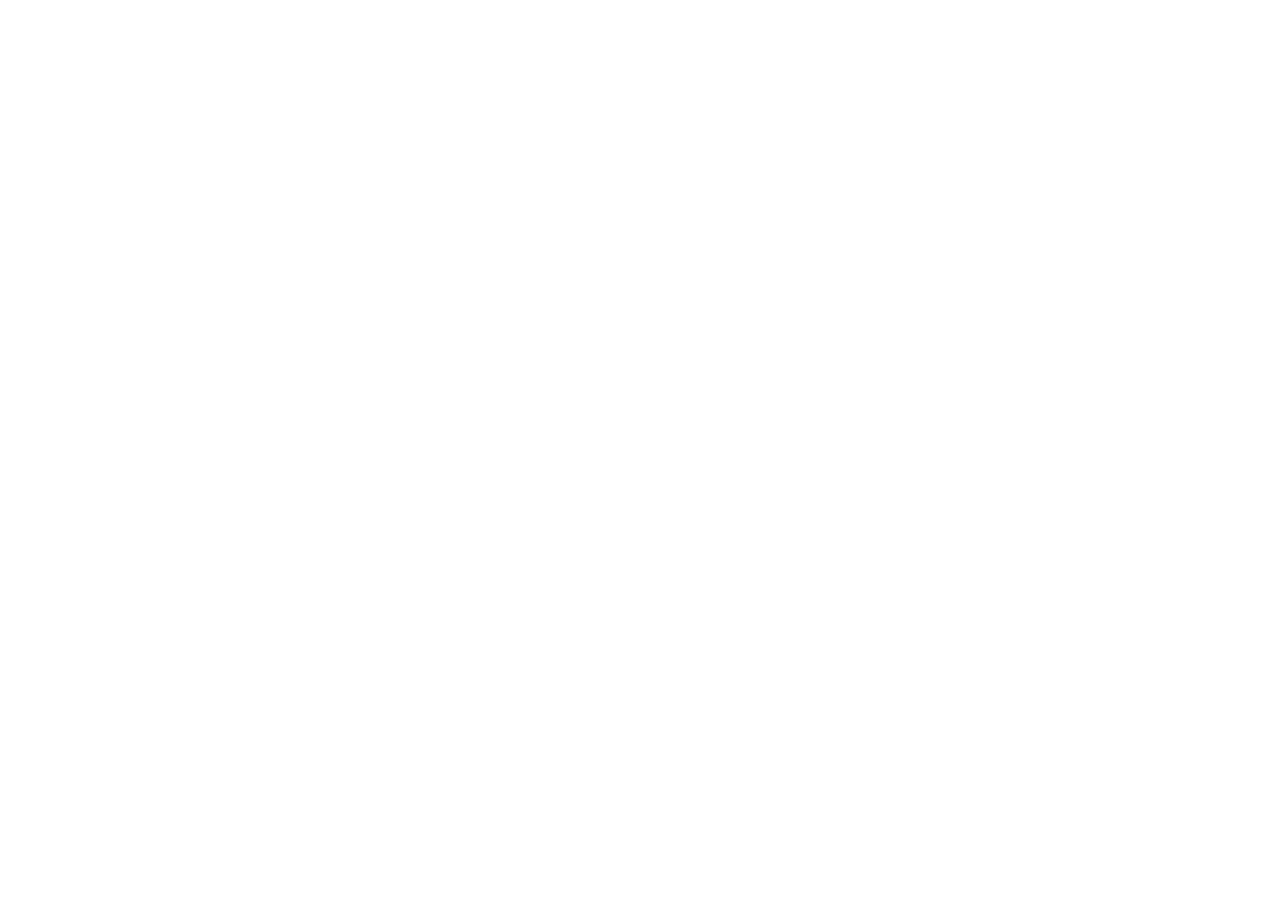
==== CatPainting/index.html @ 5cbb40c1 "CatPainting - Intermediate CSS: FreeCodeCamp. Code HTML for Cat Head and Ears" ====
<!DOCTYPE html>
<html lang="en">
  <head>
    <meta charset="UTF-8" />
    <title>fCC Cat Painting</title>
    <link rel="stylesheet" href="./styles.css" />
  </head>
  <body>
    <main>
      <div class="cat-head">
        <div class="cat-ears">
          <div class="cat-left-ear">
            <div class="cat-left-inner-ear"></div>
          </div>
          <div class="cat-right-ear">
            <div class="cat-right-inner-ear"></div>
          </div>
        </div>
      </div>
    </main>
  </body>
</html>
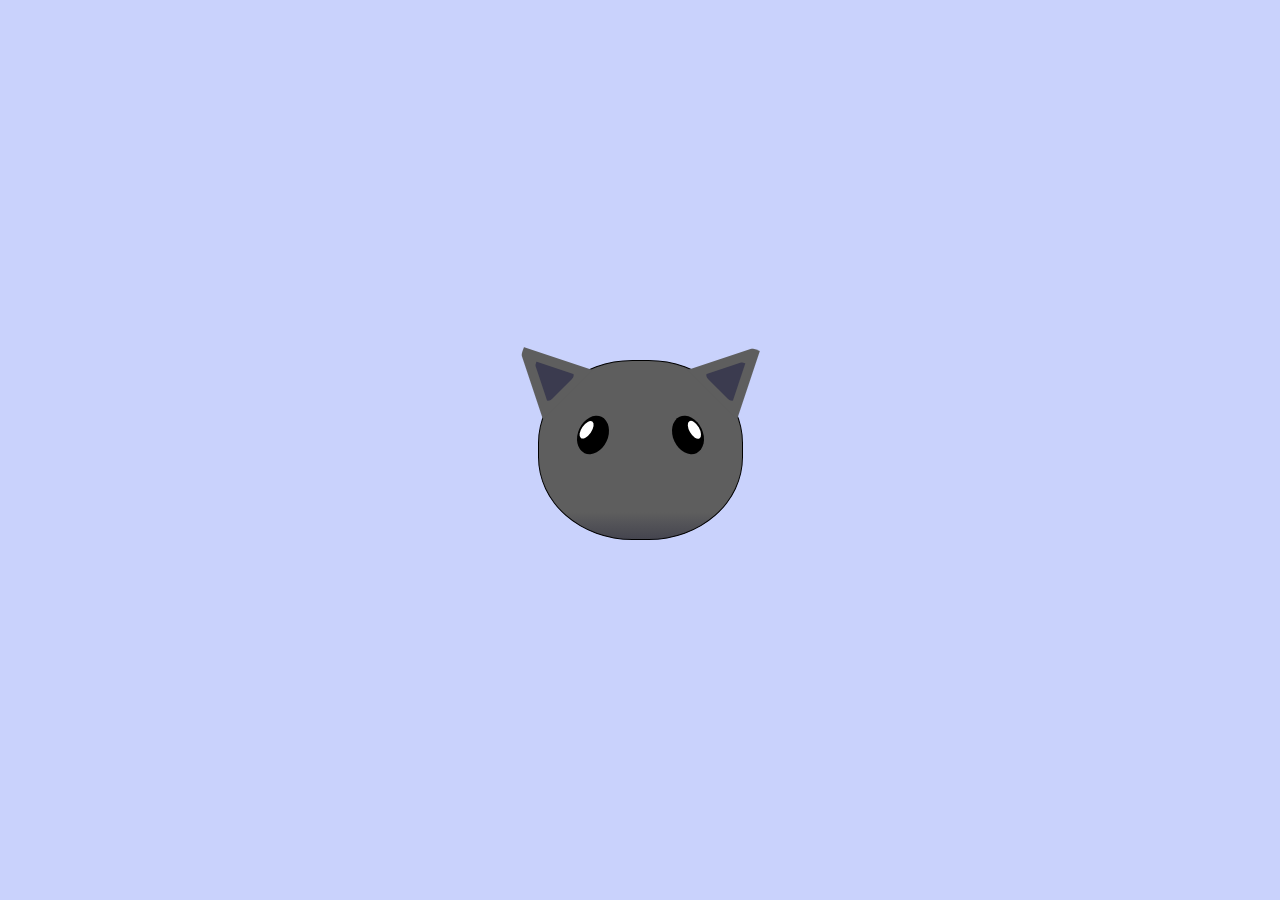
==== commit 81492038: "CatPainting - HTML and CSS coded to design cat eyes." ====
--- a/CatPainting/index.html
+++ b/CatPainting/index.html
@@ -16,6 +16,15 @@
             <div class="cat-right-inner-ear"></div>
           </div>
         </div>
+
+        <div class="cat-eyes">
+          <div class="cat-left-eye">
+            <div class="cat-left-inner-eye"></div>
+          </div>
+          <div class="cat-right-eye">
+            <div class="cat-right-inner-eye"></div>
+          </div>
+        </div>
       </div>
     </main>
   </body>
--- a/CatPainting/styles.css
+++ b/CatPainting/styles.css
@@ -0,0 +1,117 @@
+* {
+  box-sizing: border-box;
+}
+
+body {
+  background-color: #c9d2fc;
+}
+
+.cat-head {
+  position: absolute;
+  right: 0;
+  left: 0;
+  top: 0;
+  bottom: 0;
+  margin: auto;
+  background: linear-gradient(#5e5e5e 85%, #45454f 100%);
+  width: 205px;
+  height: 180px;
+  border: 1px solid #000;
+  border-radius: 46%;
+}
+
+.cat-left-ear {
+  position: absolute;
+  top: -26px;
+  left: -31px;
+  z-index: 1;
+  border-top-left-radius: 90px;
+  border-top-right-radius: 10px;
+  transform: rotate(-45deg);
+  border-left: 35px solid transparent;
+  border-right: 35px solid transparent;
+  border-bottom: 70px solid #5e5e5e;
+}
+
+.cat-right-ear {
+  position: absolute;
+  top: -26px;
+  left: 163px;
+  z-index: 1;
+  transform: rotate(45deg);
+  border-top-left-radius: 90px;
+  border-top-right-radius: 10px;
+  border-left: 35px solid transparent;
+  border-right: 35px solid transparent;
+  border-bottom: 70px solid #5e5e5e;
+}
+
+.cat-left-inner-ear {
+  position: absolute;
+  top: 22px;
+  left: -20px;
+  border-top-left-radius: 90px;
+  border-top-right-radius: 10px;
+  border-bottom-right-radius: 40%;
+  border-bottom-left-radius: 40%;
+  border-left: 20px solid transparent;
+  border-right: 20px solid transparent;
+  border-bottom: 40px solid #3b3b4f;
+}
+
+.cat-right-inner-ear {
+  position: absolute;
+  top: 22px;
+  left: -20px;
+  border-top-left-radius: 90px;
+  border-top-right-radius: 10px;
+  border-bottom-right-radius: 40%;
+  border-bottom-left-radius: 40%;
+  border-left: 20px solid transparent;
+  border-right: 20px solid transparent;
+  border-bottom: 40px solid #3b3b4f;
+}
+
+.cat-left-eye {
+  position: absolute;
+  top: 54px;
+  left: 39px;
+  border-radius: 60%;
+  transform: rotate(25deg);
+  width: 30px;
+  height: 40px;
+  background-color: #000;
+}
+
+.cat-right-eye {
+  position: absolute;
+  top: 54px;
+  left: 134px;
+  border-radius: 60%;
+  transform: rotate(-25deg);
+  width: 30px;
+  height: 40px;
+  background-color: #000;
+}
+
+.cat-left-inner-eye {
+  position: absolute;
+  top: 8px;
+  left: 2px;
+  width: 10px;
+  height: 20px;
+  transform: rotate(10deg);
+  background-color: #fff;
+  border-radius: 60%;
+}
+
+.cat-right-inner-eye {
+  position: absolute;
+  top: 8px;
+  left: 18px;
+  transform: rotate(-5deg);
+  width: 10px;
+  height: 20px;
+  background-color: #fff;
+  border-radius: 60%;
+}
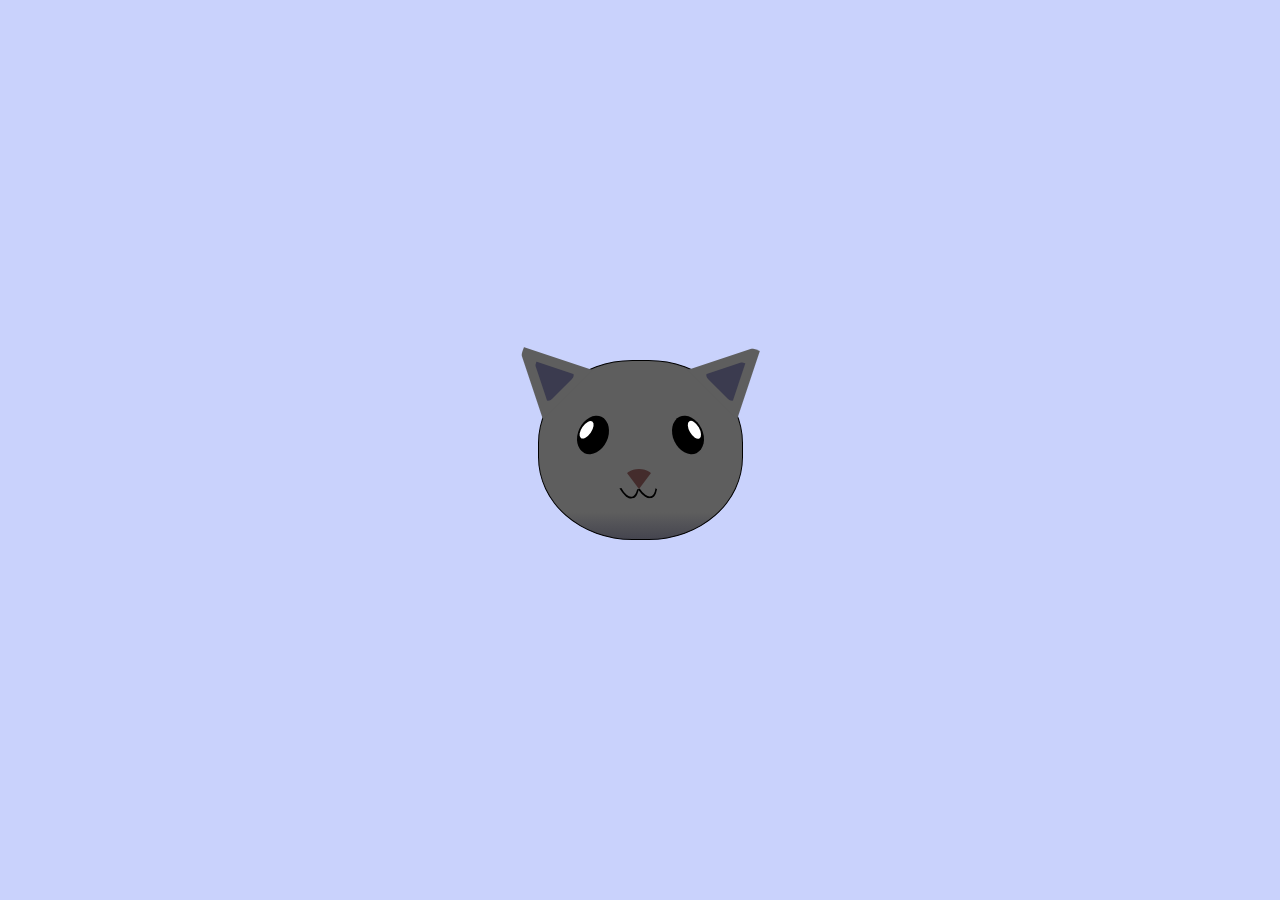
==== commit e53a54a1: "CatPainting - HTML and CSS coded to design cat nose and mouth." ====
--- a/CatPainting/index.html
+++ b/CatPainting/index.html
@@ -25,6 +25,13 @@
             <div class="cat-right-inner-eye"></div>
           </div>
         </div>
+
+        <div class="cat-nose"></div>
+
+        <div class="cat-mouth">
+          <div class="cat-mouth-line-left"></div>
+          <div class="cat-mouth-line-right"></div>
+        </div>
       </div>
     </main>
   </body>
--- a/CatPainting/styles.css
+++ b/CatPainting/styles.css
@@ -115,3 +115,38 @@
   background-color: #fff;
   border-radius: 60%;
 }
+
+.cat-nose {
+  position: absolute;
+  top: 108px;
+  left: 85px;
+  border-top-left-radius: 50%;
+  border-bottom-right-radius: 50%;
+  border-bottom-left-radius: 50%;
+  transform: rotate(180deg);
+  border-left: 15px solid transparent;
+  border-right: 15px solid transparent;
+  border-bottom: 20px solid #442c2c;
+}
+
+.cat-mouth div {
+  width: 30px;
+  height: 50px;
+  border: 2px solid #000;
+  border-radius: 190%/190px 150px 0 0;
+  border-color: black transparent transparent transparent;
+}
+
+.cat-mouth-line-left {
+  position: absolute;
+  top: 88px;
+  left: 74px;
+  transform: rotate(170deg);
+}
+
+.cat-mouth-line-right {
+  position: absolute;
+  top: 88px;
+  left: 91px;
+  transform: rotate(165deg);
+}
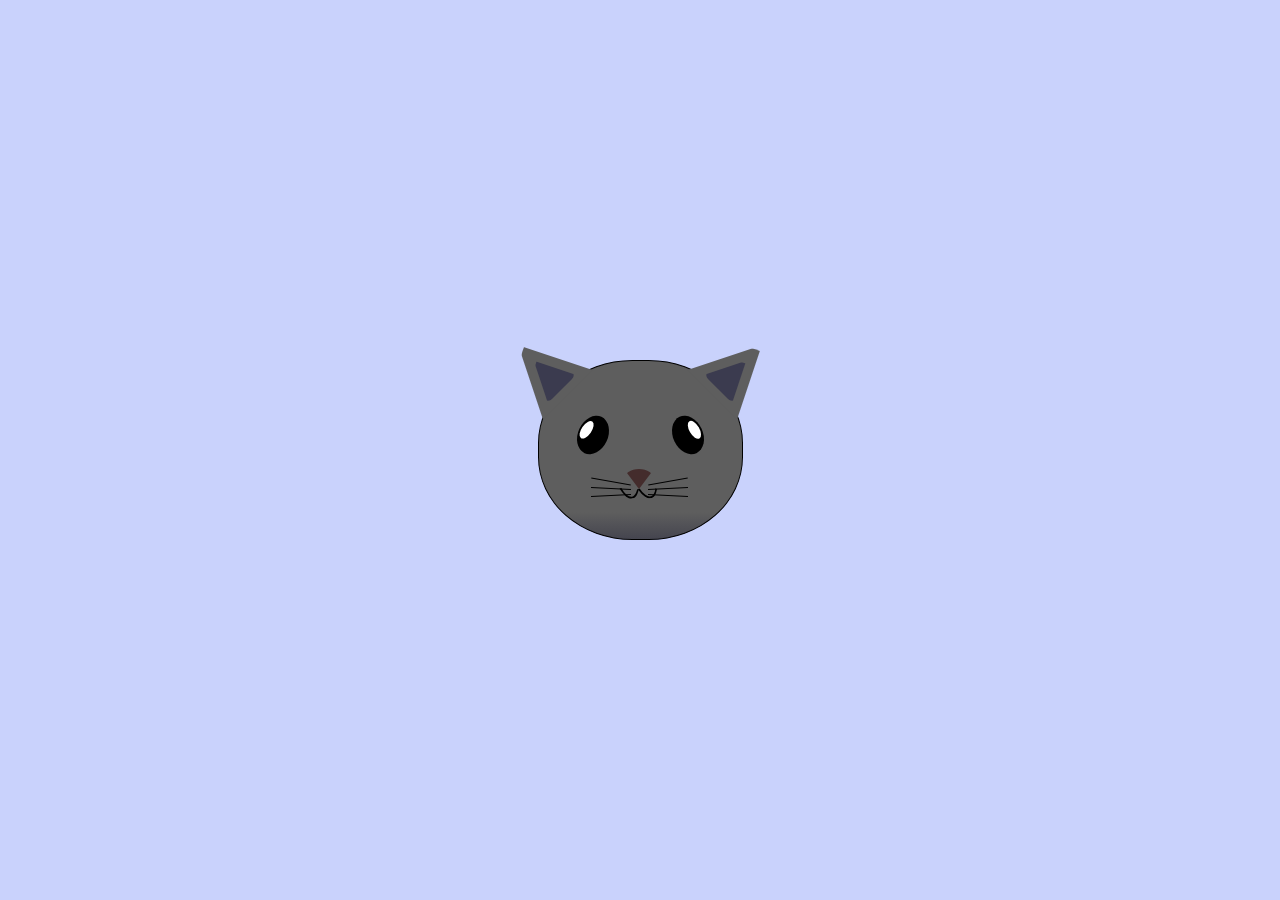
==== commit 55dc91a3: "CatPainting - completed HTML and CSS by finally painting cat whiskers." ====
--- a/CatPainting/index.html
+++ b/CatPainting/index.html
@@ -32,6 +32,19 @@
           <div class="cat-mouth-line-left"></div>
           <div class="cat-mouth-line-right"></div>
         </div>
+
+        <div class="cat-whiskers">
+          <div class="cat-whiskers-left">
+            <div class="cat-whisker-left-top"></div>
+            <div class="cat-whisker-left-middle"></div>
+            <div class="cat-whisker-left-bottom"></div>
+          </div>
+          <div class="cat-whiskers-right">
+            <div class="cat-whisker-right-top"></div>
+            <div class="cat-whisker-right-middle"></div>
+            <div class="cat-whisker-right-bottom"></div>
+          </div>
+        </div>
       </div>
     </main>
   </body>
--- a/CatPainting/styles.css
+++ b/CatPainting/styles.css
@@ -150,3 +150,57 @@
   left: 91px;
   transform: rotate(165deg);
 }
+
+.cat-whiskers-left div {
+  width: 40px;
+  height: 1px;
+  background-color: #000;
+}
+
+.cat-whiskers-right div {
+  width: 40px;
+  height: 1px;
+  background-color: #000;
+}
+
+.cat-whisker-left-top {
+  position: absolute;
+  top: 120px;
+  left: 52px;
+  transform: rotate(10deg);
+}
+
+.cat-whisker-left-middle {
+  position: absolute;
+  top: 127px;
+  left: 52px;
+  transform: rotate(3deg);
+}
+
+.cat-whisker-left-bottom {
+  position: absolute;
+  top: 134px;
+  left: 52px;
+  transform: rotate(-3deg);
+}
+
+.cat-whisker-right-top {
+  position: absolute;
+  top: 120px;
+  left: 109px;
+  transform: rotate(-10deg);
+}
+
+.cat-whisker-right-middle {
+  position: absolute;
+  top: 127px;
+  left: 109px;
+  transform: rotate(-3deg);
+}
+
+.cat-whisker-right-bottom {
+  position: absolute;
+  top: 134px;
+  left: 109px;
+  transform: rotate(3deg);
+}
